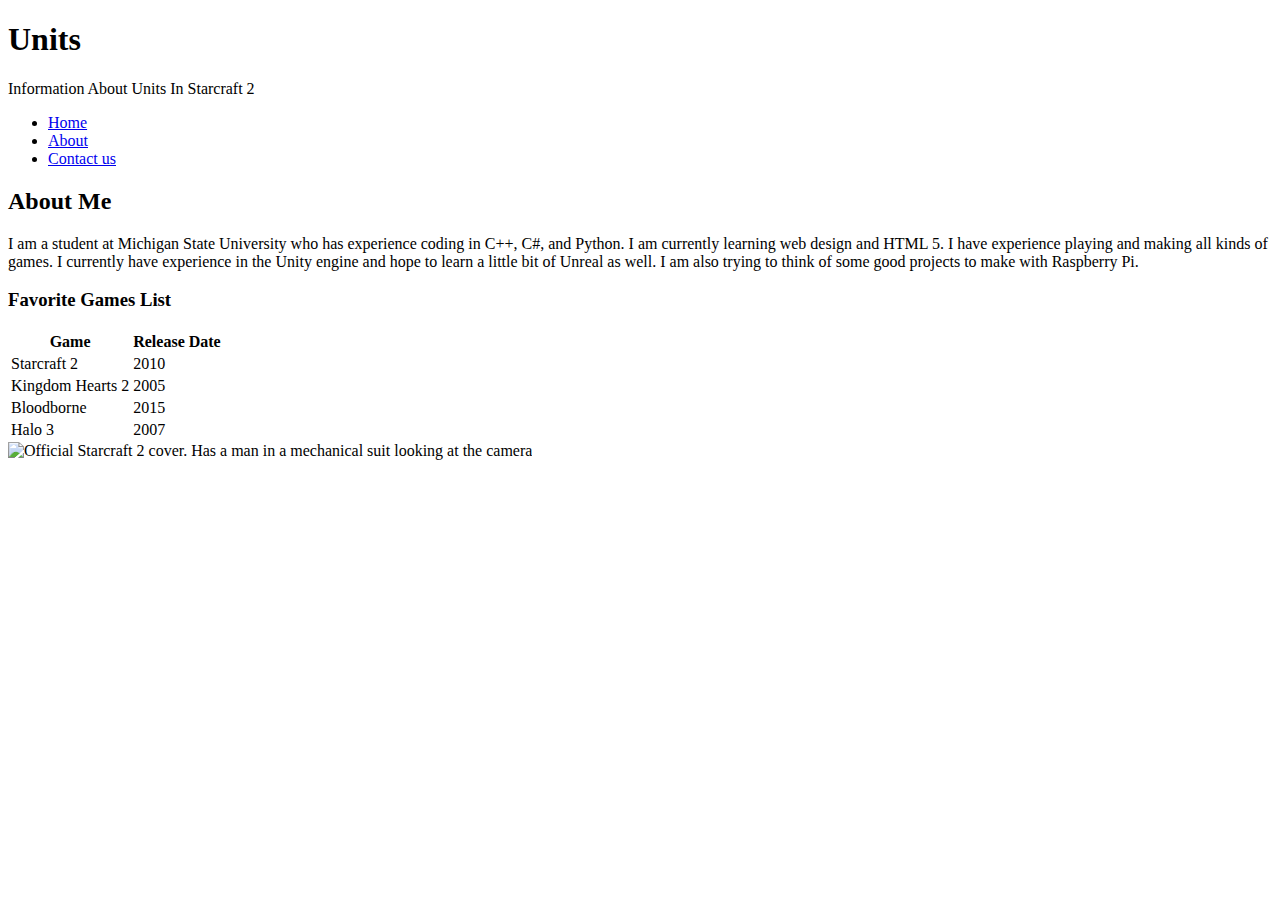
==== about.html @ 11cd97bc "Added content and checked index, about, and contact" ====
<!DOCTYPE html>
<html lang="en">
<head>
    <meta charset="UTF-8">
    <meta name="viewport" content="width=device-width, initial-scale=1.0">
    <title>About</title>
</head>
<body>
    <header>
        <h1> Units </h1>
        <p> Information About Units In Starcraft 2 </p>
        <nav>
            <ul>
                <li><a href="index.html">Home</a></li>
                <li><a href="about.html">About</a></li>
                <li><a href="contact.html">Contact us</a></li>
            </ul>
        </nav>
    </header>

    <h2>About Me</h2>
    <p>
        I am a student at Michigan State University who has experience coding in C++, C#, and Python. I am currently learning web design and HTML 5. I have experience playing and making all kinds of games. I currently have experience in the Unity engine and hope to learn a little bit of Unreal as well. I am also trying to think of some good projects to make with Raspberry Pi.
    </p>
    <h3>Favorite Games List</h3>
    <table>
        <tr>
            <th>Game</th>
            <th>Release Date</th>
        </tr>
        <tr>
            <td>Starcraft 2</td>
            <td>2010</td>
        </tr>
        <tr>
            <td>Kingdom Hearts 2</td>
            <td>2005</td>
        </tr>
        <tr>
            <td>Bloodborne</td>
            <td>2015</td>
        </tr>
        <tr>
            <td>Halo 3</td>
            <td>2007</td>
        </tr>
    </table>

    <img alt="Official Starcraft 2 cover. Has a man in a mechanical suit looking at the camera" src="https://upload.wikimedia.org/wikipedia/en/2/20/StarCraft_II_-_Box_Art.jpg">
</body>
</html>
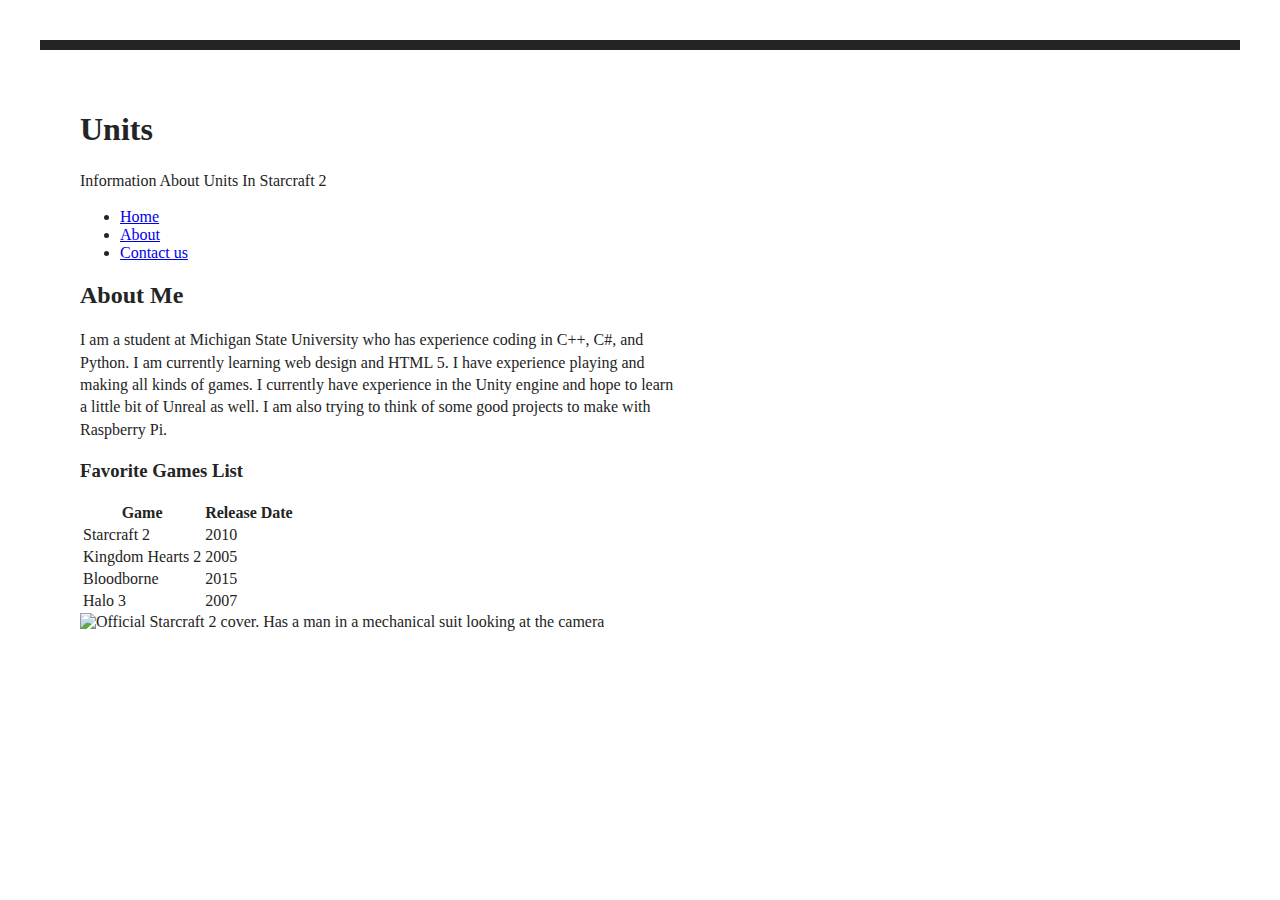
==== commit 05b90399: "Created a style css file and started making some changes" ====
--- a/about.html
+++ b/about.html
@@ -3,6 +3,7 @@
 <head>
     <meta charset="UTF-8">
     <meta name="viewport" content="width=device-width, initial-scale=1.0">
+    <link rel="stylesheet" href="style.css">
     <title>About</title>
 </head>
 <body>
--- a/style.css
+++ b/style.css
@@ -0,0 +1,13 @@
+body {
+    font-family:'Times New Roman', Times, serif;
+    margin: 40px;
+    padding: 40px;
+    color: #242424;
+    border-top: 10px solid #242424;
+    background: #fff;
+}
+
+p {
+    line-height: 1.4em;
+    width:600px;
+}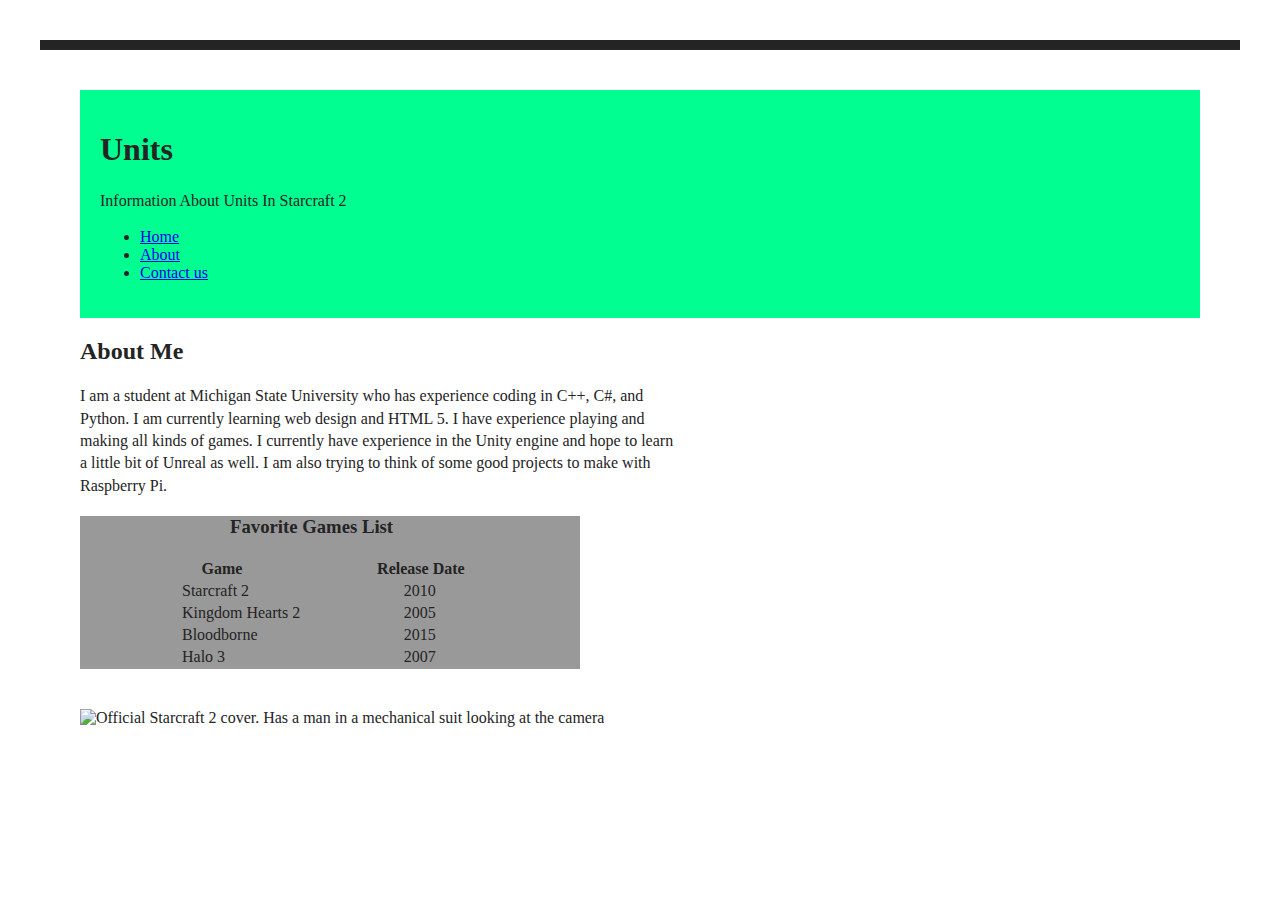
==== commit 869fa0fd: "Added a sticky header, float image, and flex sections" ====
--- a/about.html
+++ b/about.html
@@ -7,46 +7,52 @@
     <title>About</title>
 </head>
 <body>
-    <header>
-        <h1> Units </h1>
-        <p> Information About Units In Starcraft 2 </p>
-        <nav>
-            <ul>
-                <li><a href="index.html">Home</a></li>
-                <li><a href="about.html">About</a></li>
-                <li><a href="contact.html">Contact us</a></li>
-            </ul>
-        </nav>
-    </header>
+    <div class="sticky">
+        <header>
+
+            <h1> Units </h1>
+            <p> Information About Units In Starcraft 2 </p>
+            <nav>
+                <ul>
+                    <li><a href="index.html">Home</a></li>
+                    <li><a href="about.html">About</a></li>
+                    <li><a href="contact.html">Contact us</a></li>
+                </ul>
+            </nav>
+
+        </header>
+    </div>
 
     <h2>About Me</h2>
     <p>
         I am a student at Michigan State University who has experience coding in C++, C#, and Python. I am currently learning web design and HTML 5. I have experience playing and making all kinds of games. I currently have experience in the Unity engine and hope to learn a little bit of Unreal as well. I am also trying to think of some good projects to make with Raspberry Pi.
     </p>
-    <h3>Favorite Games List</h3>
-    <table>
-        <tr>
-            <th>Game</th>
-            <th>Release Date</th>
-        </tr>
-        <tr>
-            <td>Starcraft 2</td>
-            <td>2010</td>
-        </tr>
-        <tr>
-            <td>Kingdom Hearts 2</td>
-            <td>2005</td>
-        </tr>
-        <tr>
-            <td>Bloodborne</td>
-            <td>2015</td>
-        </tr>
-        <tr>
-            <td>Halo 3</td>
-            <td>2007</td>
-        </tr>
-    </table>
+    <div class="gameList">
+        <h3 id="gameListHead">Favorite Games List</h3>
+        <table id="gameTable">
+            <tr>
+                <th>Game</th>
+                <th>Release Date</th>
+            </tr>
+            <tr>
+                <td id="Title">Starcraft 2</td>
+                <td id="Date">2010</td>
+            </tr>
+            <tr>
+                <td id="Title">Kingdom Hearts 2</td>
+                <td id="Date">2005</td>
+            </tr>
+            <tr>
+                <td id="Title">Bloodborne</td>
+                <td id="Date">2015</td>
+            </tr>
+            <tr>
+                <td id="Title">Halo 3</td>
+                <td id="Date">2007</td>
+            </tr>
+        </table>
+    </div>
 
-    <img alt="Official Starcraft 2 cover. Has a man in a mechanical suit looking at the camera" src="https://upload.wikimedia.org/wikipedia/en/2/20/StarCraft_II_-_Box_Art.jpg">
+    <img alt="Official Starcraft 2 cover. Has a man in a mechanical suit looking at the camera" src="https://upload.wikimedia.org/wikipedia/en/2/20/StarCraft_II_-_Box_Art.jpg" id="gamepic">
 </body>
 </html>--- a/style.css
+++ b/style.css
@@ -6,8 +6,91 @@
     border-top: 10px solid #242424;
     background: #fff;
 }
+.sticky, .foot{
+    padding: 20px;
+}
+
+.sticky {
+    background: #00ff90;
+    position: sticky;
+    top: 0;
+}
+
+.foot {
+    margin-top: 40px;
+    background: #00ff90;
+
+}
 
 p {
     line-height: 1.4em;
     width:600px;
+}
+
+section {
+    display: flex;
+}
+
+article {
+    background: #999;
+    padding: 20px;
+    margin: 20px;
+}
+
+#VoidrayBlog {
+    border-top: 1px dotted #ccc;
+    border-bottom: 1px dotted #ccc;    
+}
+
+#VoidrayCounterBlog {
+    border-bottom: 1px dotted #ccc;
+    flex: 3;
+}
+
+.img {
+    height: 200px;
+    width: 200px;
+    margin-left: 50px;
+    float: right;
+}
+
+#tc1 {
+    color: red;
+}
+
+#tc2 {
+    color: dodgerblue;
+}
+
+#tc3 { 
+    color: limegreen;
+}
+
+#tc4 { 
+    color: sandybrown;
+}
+
+#gamepic {
+    padding-top: 40px;
+}
+
+.gameList {
+    background: #999;
+    width: 500px;
+}
+
+#gameTable {
+    width: 400px;
+}
+
+#gameListHead {
+    padding-left: 150px;
+}
+
+#Title {
+    padding-left: 100px;
+}
+
+#Date {
+    padding-left: 40px;
 }